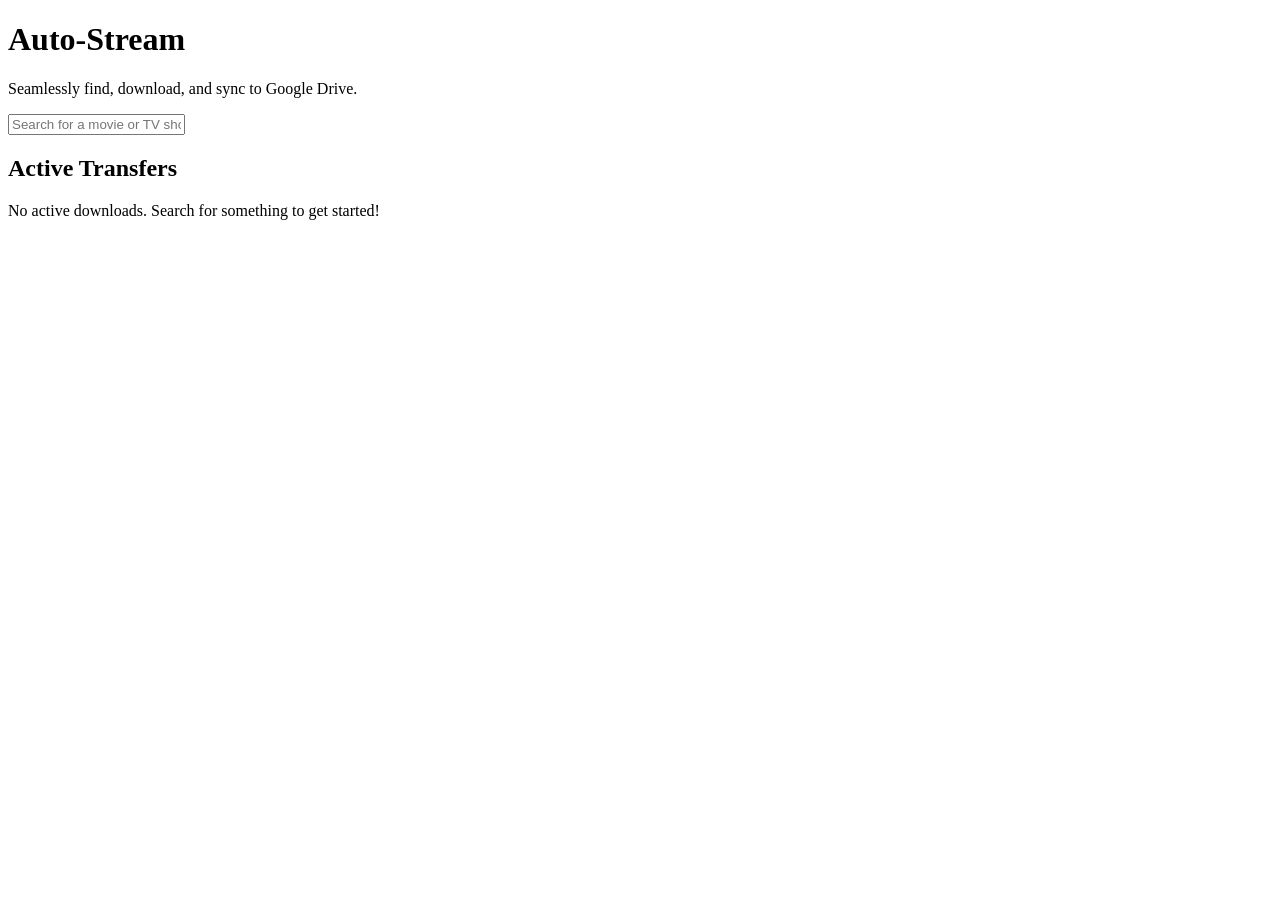
==== app/templates/index.html @ e2f95ffc "init" ====
<!DOCTYPE html>
<html lang="en">
<head>
    <meta charset="UTF-8">
    <meta name="viewport" content="width=device-width, initial-scale=1.0">
    <title>Auto-Stream</title>
    <link href="https://fonts.googleapis.com/css2?family=Outfit:wght@300;400;600;800&display=swap" rel="stylesheet">
    <link rel="stylesheet" href="/static/style.css">
</head>
<body>
    <div class="background-mesh"></div>
    <div class="container">
        <header>
            <h1>Auto-Stream</h1>
            <p>Seamlessly find, download, and sync to Google Drive.</p>
        </header>

        <main>
            <div class="search-container glass-panel">
                <input type="text" id="searchInput" placeholder="Search for a movie or TV show..." autocomplete="off">
                <div id="searchResults" class="results-dropdown hidden"></div>
            </div>

            <div class="dashboard-container">
                <h2>Active Transfers</h2>
                <div id="tasksList" class="tasks-list">
                    <!-- Tasks will be injected here via JS -->
                    <div class="empty-state">No active downloads. Search for something to get started!</div>
                </div>
            </div>
        </main>
    </div>

    <!-- Notification Toast -->
    <div id="toast" class="toast hidden"></div>

    <script src="/static/app.js"></script>
</body>
</html>
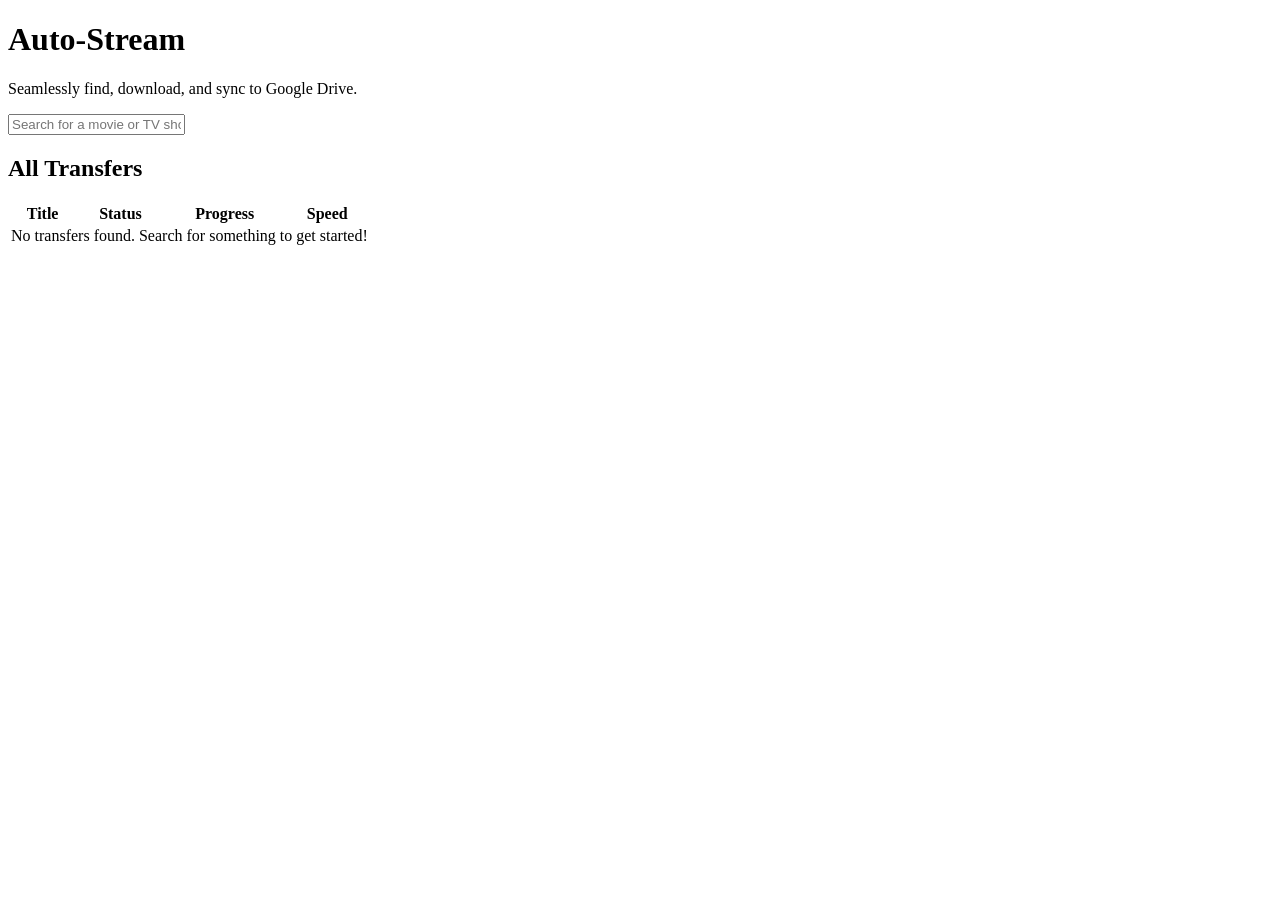
==== commit 9b369169: "added db" ====
--- a/app/templates/index.html
+++ b/app/templates/index.html
@@ -22,10 +22,24 @@
             </div>
 
             <div class="dashboard-container">
-                <h2>Active Transfers</h2>
-                <div id="tasksList" class="tasks-list">
-                    <!-- Tasks will be injected here via JS -->
-                    <div class="empty-state">No active downloads. Search for something to get started!</div>
+                <h2>All Transfers</h2>
+                <div class="table-responsive">
+                    <table class="jobs-table">
+                        <thead>
+                            <tr>
+                                <th>Title</th>
+                                <th>Status</th>
+                                <th>Progress</th>
+                                <th>Speed</th>
+                            </tr>
+                        </thead>
+                        <tbody id="tasksList">
+                            <!-- Tasks will be injected here via JS -->
+                            <tr id="emptyStateRow">
+                                <td colspan="4" class="empty-state">No transfers found. Search for something to get started!</td>
+                            </tr>
+                        </tbody>
+                    </table>
                 </div>
             </div>
         </main>
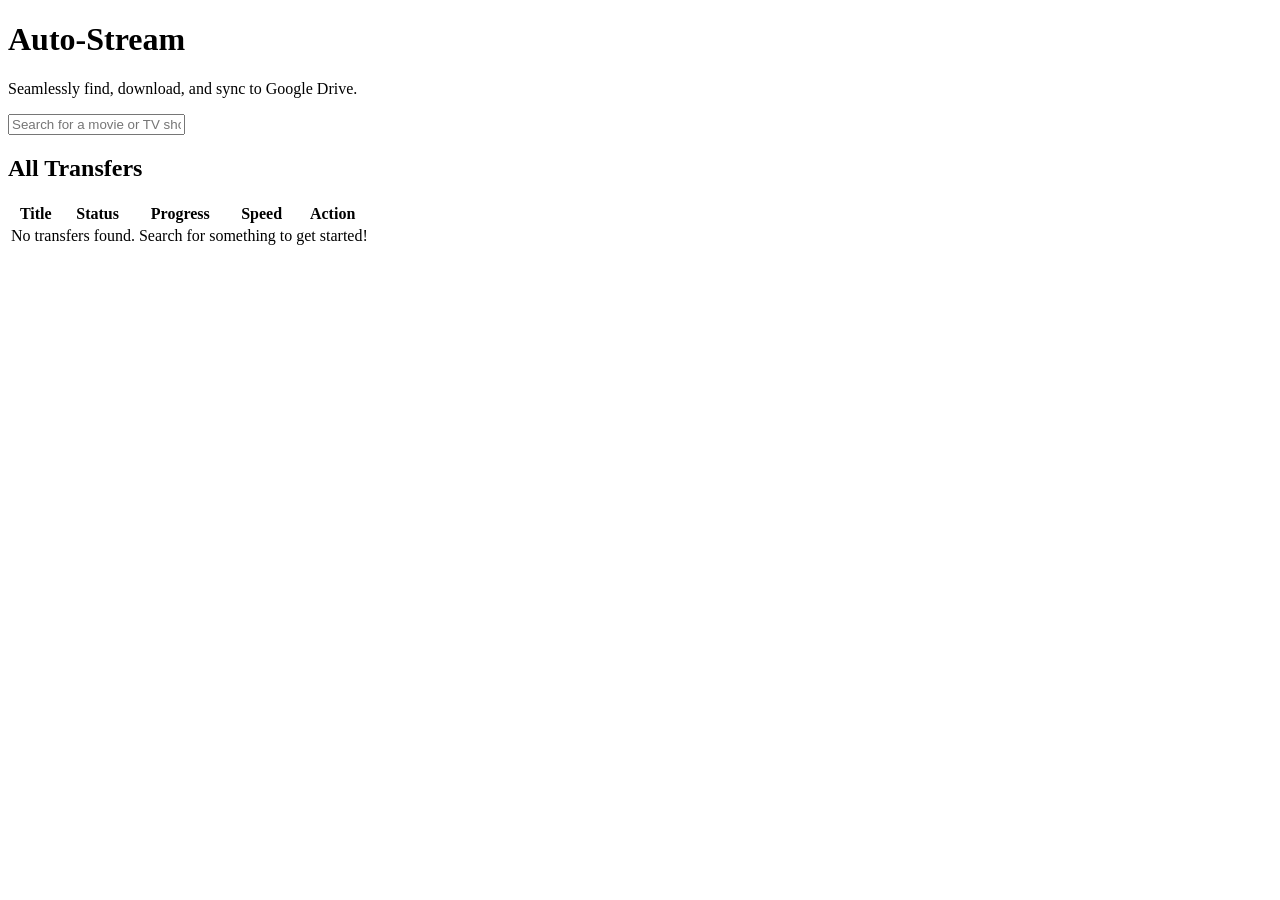
==== commit 334d3e0f: "v1 working" ====
--- a/app/templates/index.html
+++ b/app/templates/index.html
@@ -31,12 +31,13 @@
                                 <th>Status</th>
                                 <th>Progress</th>
                                 <th>Speed</th>
+                                <th>Action</th>
                             </tr>
                         </thead>
                         <tbody id="tasksList">
                             <!-- Tasks will be injected here via JS -->
                             <tr id="emptyStateRow">
-                                <td colspan="4" class="empty-state">No transfers found. Search for something to get started!</td>
+                                <td colspan="5" class="empty-state">No transfers found. Search for something to get started!</td>
                             </tr>
                         </tbody>
                     </table>
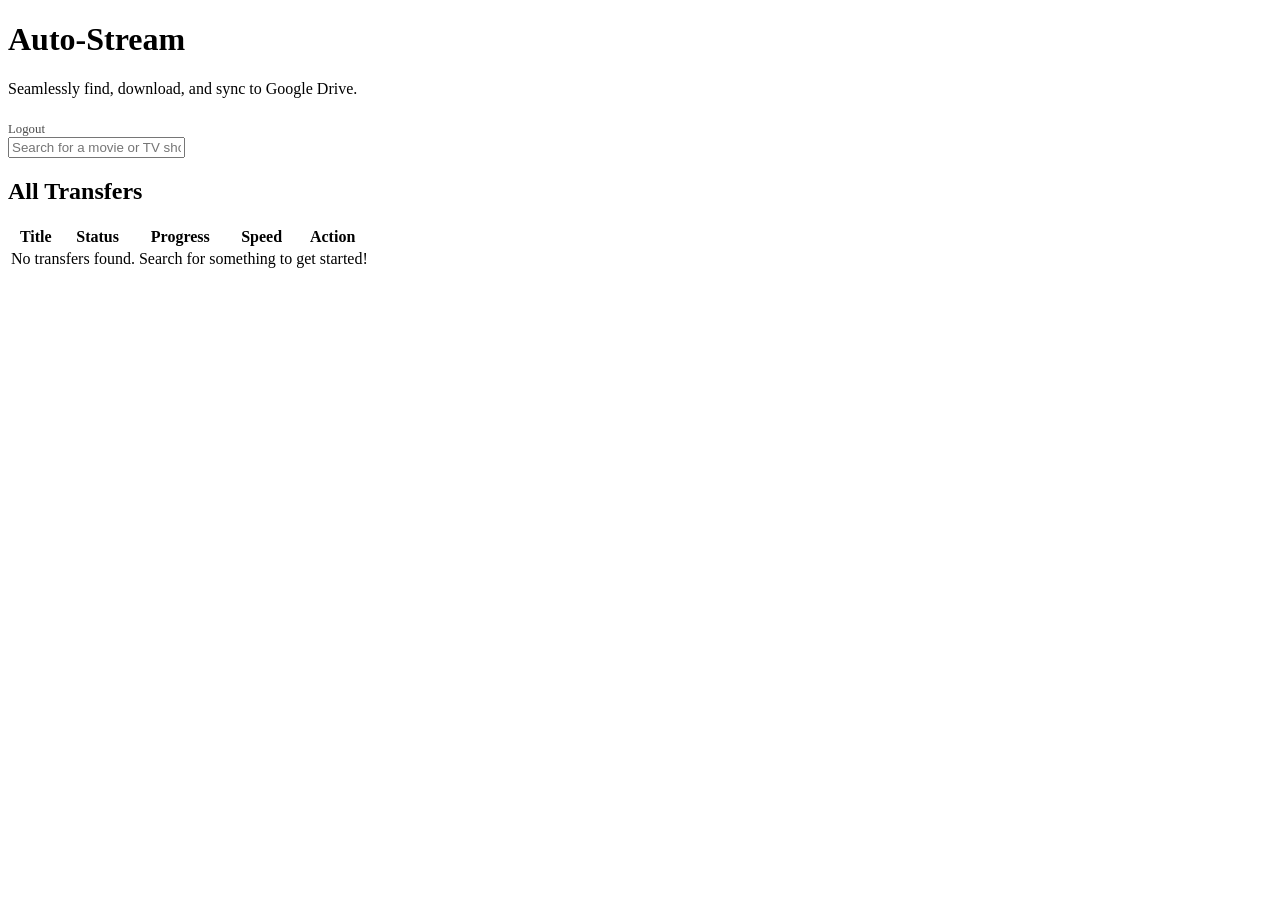
==== commit c44f4802: "ui changes" ====
--- a/app/templates/index.html
+++ b/app/templates/index.html
@@ -13,6 +13,7 @@
         <header>
             <h1>Auto-Stream</h1>
             <p>Seamlessly find, download, and sync to Google Drive.</p>
+            <a href="/logout" style="color: var(--text-secondary); font-size: 0.8rem; text-decoration: none; margin-top: 0.5rem; display: inline-block; opacity: 0.7;">Logout</a>
         </header>
 
         <main>
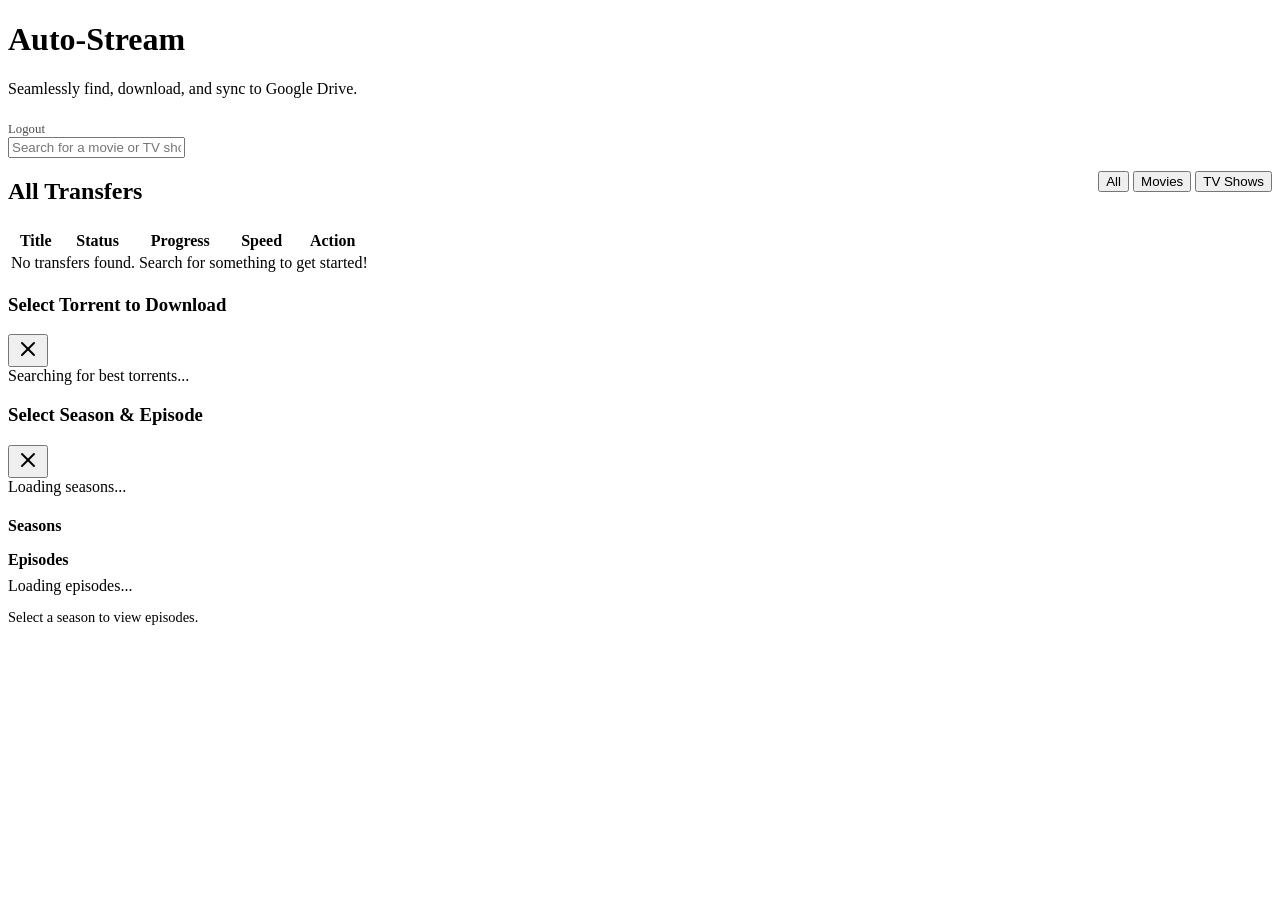
==== commit b0fca34f: "chore: readme updated" ====
--- a/app/templates/index.html
+++ b/app/templates/index.html
@@ -23,7 +23,14 @@
             </div>
 
             <div class="dashboard-container">
-                <h2>All Transfers</h2>
+                <div style="display: flex; justify-content: space-between; align-items: center; margin-bottom: 1.5rem; flex-wrap: wrap; gap: 1rem;">
+                    <h2 style="margin-bottom: 0;">All Transfers</h2>
+                    <div class="filter-group" id="dashboardFilters" style="margin-bottom: 0;">
+                        <button class="filter-btn active" data-filter="all">All</button>
+                        <button class="filter-btn" data-filter="movie">Movies</button>
+                        <button class="filter-btn" data-filter="tv">TV Shows</button>
+                    </div>
+                </div>
                 <div class="table-responsive">
                     <table class="jobs-table">
                         <thead>
@@ -47,6 +54,53 @@
         </main>
     </div>
 
+    <!-- Torrent Selection Modal -->
+    <div id="torrentModal" class="modal-overlay hidden">
+        <div class="modal-content glass-panel">
+            <div class="modal-header">
+                <h3>Select Torrent to Download</h3>
+                <button id="closeModalBtn" class="close-btn">
+                    <svg xmlns="http://www.w3.org/2000/svg" width="24" height="24" viewBox="0 0 24 24" fill="none" stroke="currentColor" stroke-width="2" stroke-linecap="round" stroke-linejoin="round"><line x1="18" y1="6" x2="6" y2="18"></line><line x1="6" y1="6" x2="18" y2="18"></line></svg>
+                </button>
+            </div>
+            <div class="modal-body">
+                <div id="torrentLoader" class="loader hidden">Searching for best torrents...</div>
+                <div id="torrentList" class="torrent-list">
+                    <!-- Torrents will be injected here via JS -->
+                </div>
+            </div>
+        </div>
+    </div>
+
+    <!-- TV Selection Modal -->
+    <div id="tvModal" class="modal-overlay hidden">
+        <div class="modal-content glass-panel">
+            <div class="modal-header">
+                <h3 id="tvModalTitle">Select Season & Episode</h3>
+                <button id="closeTvModalBtn" class="close-btn">
+                    <svg xmlns="http://www.w3.org/2000/svg" width="24" height="24" viewBox="0 0 24 24" fill="none" stroke="currentColor" stroke-width="2" stroke-linecap="round" stroke-linejoin="round"><line x1="18" y1="6" x2="6" y2="18"></line><line x1="6" y1="6" x2="18" y2="18"></line></svg>
+                </button>
+            </div>
+            <div class="modal-body">
+                <div id="tvLoader" class="loader hidden">Loading seasons...</div>
+                
+                <div id="tvContent" class="hidden">
+                    <h4 style="margin-bottom: 0.5rem; color: var(--text-secondary);">Seasons</h4>
+                    <div id="seasonGrid" class="season-grid">
+                        <!-- Seasons injected via JS -->
+                    </div>
+                    
+                    <h4 style="margin-bottom: 0.5rem; color: var(--text-secondary); margin-top: 1rem;" id="episodesTitle">Episodes</h4>
+                    <div id="episodeLoader" class="loader hidden">Loading episodes...</div>
+                    <div id="episodeList" class="episode-list">
+                        <!-- Episodes injected via JS -->
+                        <p style="color: var(--text-secondary); font-size: 0.9rem;">Select a season to view episodes.</p>
+                    </div>
+                </div>
+            </div>
+        </div>
+    </div>
+
     <!-- Notification Toast -->
     <div id="toast" class="toast hidden"></div>
 
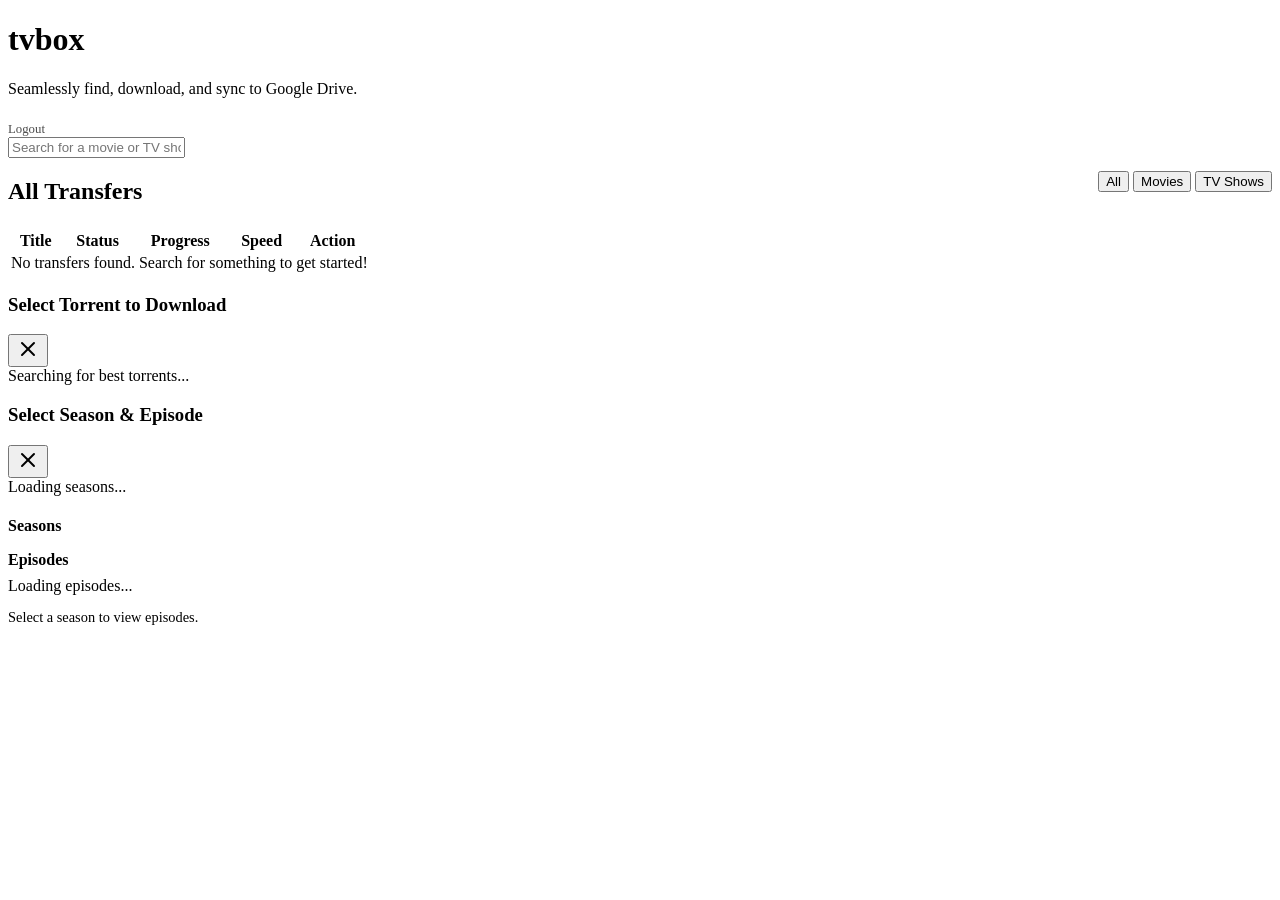
==== commit 96e2aae7: "chore: static pages" ====
--- a/app/templates/index.html
+++ b/app/templates/index.html
@@ -3,7 +3,7 @@
 <head>
     <meta charset="UTF-8">
     <meta name="viewport" content="width=device-width, initial-scale=1.0">
-    <title>Auto-Stream</title>
+    <title>tvbox</title>
     <link href="https://fonts.googleapis.com/css2?family=Outfit:wght@300;400;600;800&display=swap" rel="stylesheet">
     <link rel="stylesheet" href="/static/style.css">
 </head>
@@ -11,7 +11,7 @@
     <div class="background-mesh"></div>
     <div class="container">
         <header>
-            <h1>Auto-Stream</h1>
+            <h1>tvbox</h1>
             <p>Seamlessly find, download, and sync to Google Drive.</p>
             <a href="/logout" style="color: var(--text-secondary); font-size: 0.8rem; text-decoration: none; margin-top: 0.5rem; display: inline-block; opacity: 0.7;">Logout</a>
         </header>
